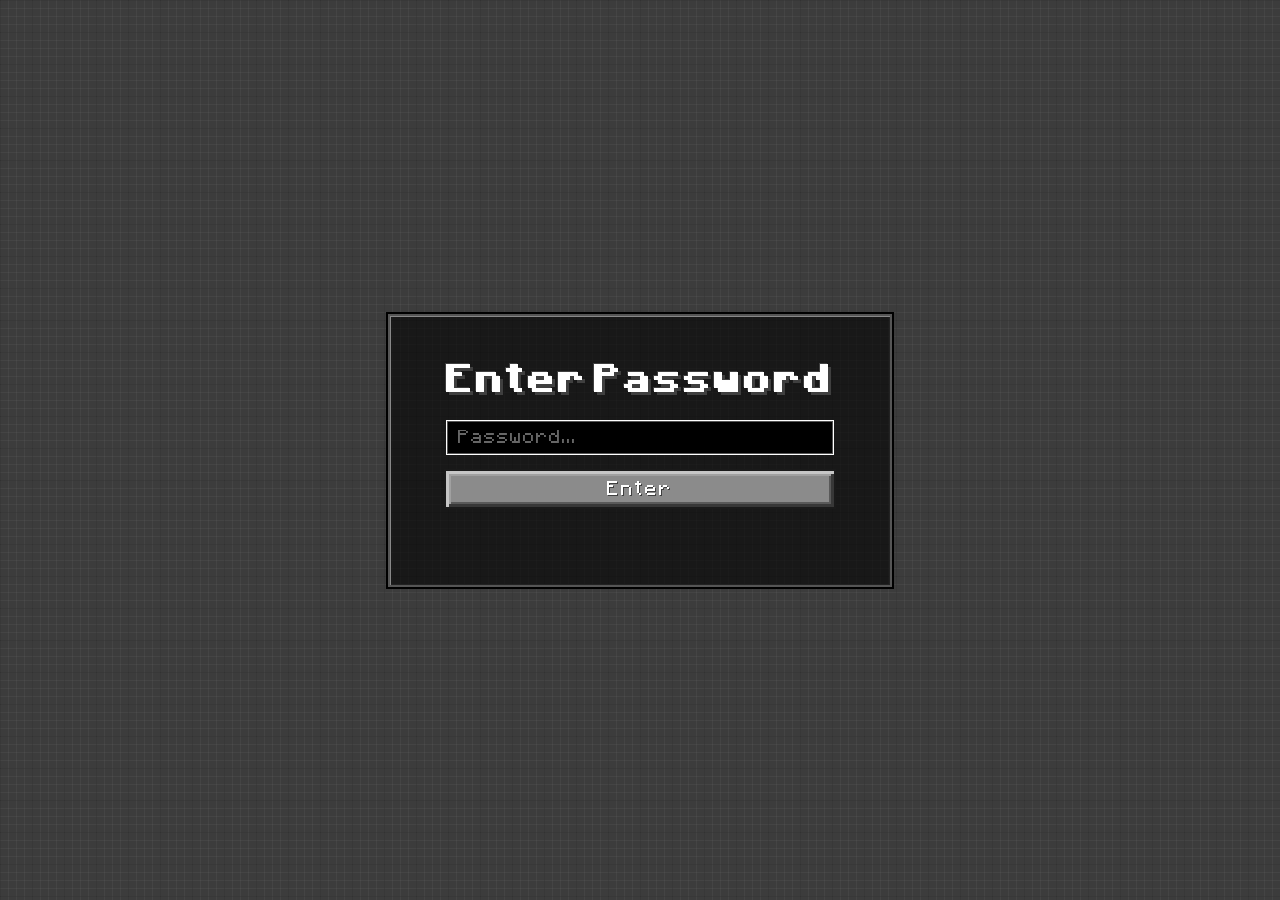
==== index.html @ 28cc02f1 "Add files via upload" ====
<!DOCTYPE html>
<html lang="en">
<head>
    <meta charset="UTF-8">
    <meta name="viewport" content="width=device-width, initial-scale=1.0">
    <title>Enter Password</title>
    <link rel="stylesheet" href="styles.css">
</head>
<body>

    <div class="container">
        <h1>Enter Password</h1>

        <div class="input-wrapper">
            <input type="password" id="passwordInput" placeholder="Password..." autocomplete="off" />
        </div>

        <button class="mc-button" id="enterBtn" onclick="checkPassword()">
            <span>Enter</span>
        </button>

        <p id="errorMsg" class="error-msg">Incorrect password. Please try again.</p>
    </div>

    <script>
        // ── Change the password here ──────────────────────────
        const CORRECT_PASSWORD = "20512";
        // ─────────────────────────────────────────────────────

        function checkPassword() {
            const input = document.getElementById("passwordInput").value;

            if (input === CORRECT_PASSWORD) {
                window.location.href = "first.html";
            } else {
                const errorMsg = document.getElementById("errorMsg");
                const inputEl  = document.getElementById("passwordInput");

                errorMsg.classList.add("visible");
                inputEl.classList.add("shake");

                // Remove shake animation so it can replay next attempt
                inputEl.addEventListener("animationend", () => {
                    inputEl.classList.remove("shake");
                }, { once: true });
            }
        }

        // Allow pressing Enter key to submit
        document.getElementById("passwordInput").addEventListener("keydown", function (e) {
            if (e.key === "Enter") checkPassword();
        });

        // Hide error when the user starts typing again
        document.getElementById("passwordInput").addEventListener("input", function () {
            document.getElementById("errorMsg").classList.remove("visible");
        });
    </script>

</body>
</html>
---- styles.css ----
/* ── Fonts ───────────────────────────────────────────────────── */
@font-face {
    font-family: "Mojang";
    src: url("fonts/Mojang-Bold.ttf") format("truetype");
    font-weight: bold;
}

@font-face {
    font-family: "Mojang";
    src: url("fonts/Mojang-Regular.ttf") format("truetype");
    font-weight: normal;
}

/* ── Reset / Base ────────────────────────────────────────────── */
*, *::before, *::after {
    margin: 0;
    padding: 0;
    box-sizing: border-box;
}

/* ════════════════════════════════════════════════════════════════
   INDEX.HTML – Password Page
   ════════════════════════════════════════════════════════════════ */

/* ── Body – Minecraft dirt/stone background ──────────────────── */
body {
    font-family: "Mojang", monospace;
    font-weight: normal;
    min-height: 100vh;
    display: flex;
    align-items: center;
    justify-content: center;

    background-color: #3c3c3c;
    background-image:
        linear-gradient(rgba(0,0,0,0.18) 1px, transparent 1px),
        linear-gradient(90deg, rgba(0,0,0,0.18) 1px, transparent 1px),
        linear-gradient(rgba(255,255,255,0.04) 1px, transparent 1px),
        linear-gradient(90deg, rgba(255,255,255,0.04) 1px, transparent 1px);
    background-size: 32px 32px, 32px 32px, 8px 8px, 8px 8px;
    image-rendering: pixelated;
}

/* ── Container – the dark GUI panel ─────────────────────────── */
.container {
    display: flex;
    flex-direction: column;
    align-items: center;
    gap: 16px;

    background-color: rgba(0, 0, 0, 0.60);
    border: 2px solid #555;
    outline: 2px solid #000;
    padding: 48px 56px;
    min-width: 380px;

    box-shadow:
        inset 1px 1px 0 #888,
        inset -1px -1px 0 #222;
}

/* ── Heading ─────────────────────────────────────────────────── */
h1 {
    font-family: "Mojang", monospace;
    font-weight: bold;
    font-size: 2rem;
    color: #ffffff;

    text-shadow:
        3px 3px 0 #3f3f3f,
        -1px -1px 0 #3f3f3f;

    letter-spacing: 1px;
    text-align: center;
    margin-bottom: 8px;
}

/* ── Password Input ──────────────────────────────────────────── */
.input-wrapper {
    width: 100%;
}

input[type="password"] {
    font-family: "Mojang", monospace;
    font-weight: normal;
    font-size: 0.95rem;
    color: #ffffff;

    width: 100%;
    padding: 10px 12px;

    background-color: #000000;
    border: none;
    outline: none;

    box-shadow:
        inset 1px 1px 0 #ffffff,
        inset -1px -1px 0 #ffffff,
        inset 2px 2px 0 #555555,
        inset -2px -2px 0 #555555;

    caret-color: #ffffff;
    letter-spacing: 1px;
}

input[type="password"]::placeholder {
    color: #666666;
}

input[type="password"]:focus {
    box-shadow:
        inset 1px 1px 0 #ffffff,
        inset -1px -1px 0 #ffffff,
        inset 2px 2px 0 #aaaaff,
        inset -2px -2px 0 #aaaaff;
}

/* ── Minecraft Button ─────────────────────────────────────────── */
.mc-button {
    font-family: "Mojang", monospace;
    font-weight: normal;
    font-size: 1rem;
    color: #ffffff;
    text-shadow: 1px 1px 0 #3f3f3f;

    width: 100%;
    padding: 10px 0;

    background-color: #8b8b8b;
    border: none;
    outline: none;
    cursor: pointer;

    box-shadow:
        0 0 0 2px #1a1a1a,
        inset  3px  3px 0 #c6c6c6,
        inset -3px -3px 0 #373737,
        inset  5px  5px 0 #a0a0a0,
        inset -5px -5px 0 #595959;

    letter-spacing: 1px;
    image-rendering: pixelated;
    transition: background-color 0.05s;

    user-select: none;
    -webkit-user-select: none;
}

.mc-button:hover {
    background-color: #9898c8;
    color: #ffffa0;
    text-shadow: 1px 1px 0 #3f3f3f;

    box-shadow:
        0 0 0 2px #1a1a1a,
        inset  3px  3px 0 #d4d4ff,
        inset -3px -3px 0 #2a2a4a,
        inset  5px  5px 0 #b8b8e8,
        inset -5px -5px 0 #4a4a7a;
}

.mc-button:active {
    background-color: #7a7a7a;

    box-shadow:
        0 0 0 2px #1a1a1a,
        inset  3px  3px 0 #373737,
        inset -3px -3px 0 #c6c6c6,
        inset  5px  5px 0 #595959,
        inset -5px -5px 0 #a0a0a0;
}

/* ── Error Message ────────────────────────────────────────────── */
.error-msg {
    font-family: "Mojang", monospace;
    font-weight: normal;
    font-size: 0.85rem;
    color: #ff5555;
    text-shadow: 1px 1px 0 #7a0000;
    text-align: center;

    opacity: 0;
    transition: opacity 0.2s;
}

.error-msg.visible {
    opacity: 1;
}

/* ── Shake animation on wrong password ───────────────────────── */
@keyframes shake {
    0%   { transform: translateX(0); }
    15%  { transform: translateX(-6px); }
    30%  { transform: translateX(6px); }
    45%  { transform: translateX(-5px); }
    60%  { transform: translateX(5px); }
    75%  { transform: translateX(-3px); }
    90%  { transform: translateX(3px); }
    100% { transform: translateX(0); }
}

.shake {
    animation: shake 0.4s ease;
}

/* ════════════════════════════════════════════════════════════════
   FIRST.HTML – Black page
   ════════════════════════════════════════════════════════════════ */

.black-page body,
body.black-page {
    background-color: #000000;
    background-image: none;
}

/* ── Hidden text – black on black ───────────────────────────── */
.hidden-text {
    font-family: "Mojang", monospace;
    font-weight: normal;
    font-size: 1.2rem;
    color: #000000;
    letter-spacing: 1px;
    text-align: center;
    user-select: none;
    -webkit-user-select: none;
}

/* ── Image ───────────────────────────────────────────────────── */
.image-wrapper img {
    display: block;
    max-width: 90vw;
    max-height: 75vh;
    object-fit: contain;
}

/* ════════════════════════════════════════════════════════════════
   GLITCH TEXT EFFECT
   Usage:  <span class="glitch" data-text="Your Text">Your Text</span>

   Variants:
     .glitch            – green  (default, classic terminal)
     .glitch.glitch-red – red
     .glitch.glitch-white – white
   ════════════════════════════════════════════════════════════════ */

.glitch {
    font-family: "Mojang", monospace;
    font-weight: bold;
    font-size: 2rem;
    color: #55ff55;                    /* Minecraft §a green */
    text-shadow: 2px 2px 0 #005500;
    position: relative;
    display: inline-block;
    letter-spacing: 2px;

    animation: glitch-skew 4s infinite linear alternate-reverse;
}

/* ── Pseudo-element shared styles ───────────────────────────── */
.glitch::before,
.glitch::after {
    content: attr(data-text);
    position: absolute;
    top: 0;
    left: 0;
    width: 100%;
    height: 100%;
    overflow: hidden;
}

/* ── Front ghost layer – cyan/blue shift ────────────────────── */
.glitch::before {
    color: #55ffff;                    /* Minecraft §b aqua */
    text-shadow: none;
    clip-path: polygon(0 0, 100% 0, 100% 35%, 0 35%);

    animation: glitch-top 3s infinite linear;
}

/* ── Back ghost layer – red/magenta shift ───────────────────── */
.glitch::after {
    color: #ff5555;                    /* Minecraft §c red */
    text-shadow: none;
    clip-path: polygon(0 65%, 100% 65%, 100% 100%, 0 100%);

    animation: glitch-bottom 3.5s infinite linear;
}

/* ── Colour variants ─────────────────────────────────────────── */
.glitch.glitch-red          { color: #ff5555; text-shadow: 2px 2px 0 #550000; }
.glitch.glitch-white        { color: #ffffff; text-shadow: 2px 2px 0 #555555; }
.glitch.glitch-yellow       { color: #ffff55; text-shadow: 2px 2px 0 #555500; }
.glitch.glitch-gold         { color: #ffaa00; text-shadow: 2px 2px 0 #553600; }

/* ── Keyframes ───────────────────────────────────────────────── */

/* Overall body skew – subtle, like the Minecraft title screen */
@keyframes glitch-skew {
    0%   { transform: skewX(0deg); }
    10%  { transform: skewX(-1deg); }
    20%  { transform: skewX(0deg); }
    70%  { transform: skewX(0deg); }
    80%  { transform: skewX(1deg); }
    90%  { transform: skewX(0deg); }
    100% { transform: skewX(0deg); }
}

/* Top slice – shifts left/right and flickers */
@keyframes glitch-top {
    0%   { transform: translate(0); opacity: 1; }
    2%   { transform: translate(-3px, 0); opacity: 0.9; }
    4%   { transform: translate(3px, 0);  opacity: 1; }
    6%   { transform: translate(0);       opacity: 1; }
    /* Long quiet period */
    60%  { transform: translate(0);       opacity: 1; }
    62%  { transform: translate(-4px, 0); opacity: 0.8; }
    64%  { transform: translate(4px, 0);  opacity: 1; }
    66%  { transform: translate(0);       opacity: 1; }
    /* Random blip near end */
    90%  { transform: translate(0);       opacity: 1; }
    91%  { transform: translate(3px, 0);  opacity: 0.7; }
    92%  { transform: translate(0);       opacity: 1; }
    100% { transform: translate(0);       opacity: 1; }
}

/* Bottom slice – shifts opposite direction to top for split effect */
@keyframes glitch-bottom {
    0%   { transform: translate(0); opacity: 1; }
    2%   { transform: translate(3px, 0);  opacity: 0.9; }
    4%   { transform: translate(-3px, 0); opacity: 1; }
    6%   { transform: translate(0);       opacity: 1; }
    /* Different timing to top so they're out of phase */
    45%  { transform: translate(0);       opacity: 1; }
    47%  { transform: translate(4px, 0);  opacity: 0.8; }
    49%  { transform: translate(-2px, 0); opacity: 1; }
    51%  { transform: translate(0);       opacity: 1; }
    85%  { transform: translate(0);       opacity: 1; }
    86%  { transform: translate(-4px, 0); opacity: 0.7; }
    87%  { transform: translate(0);       opacity: 1; }
    100% { transform: translate(0);       opacity: 1; }
}
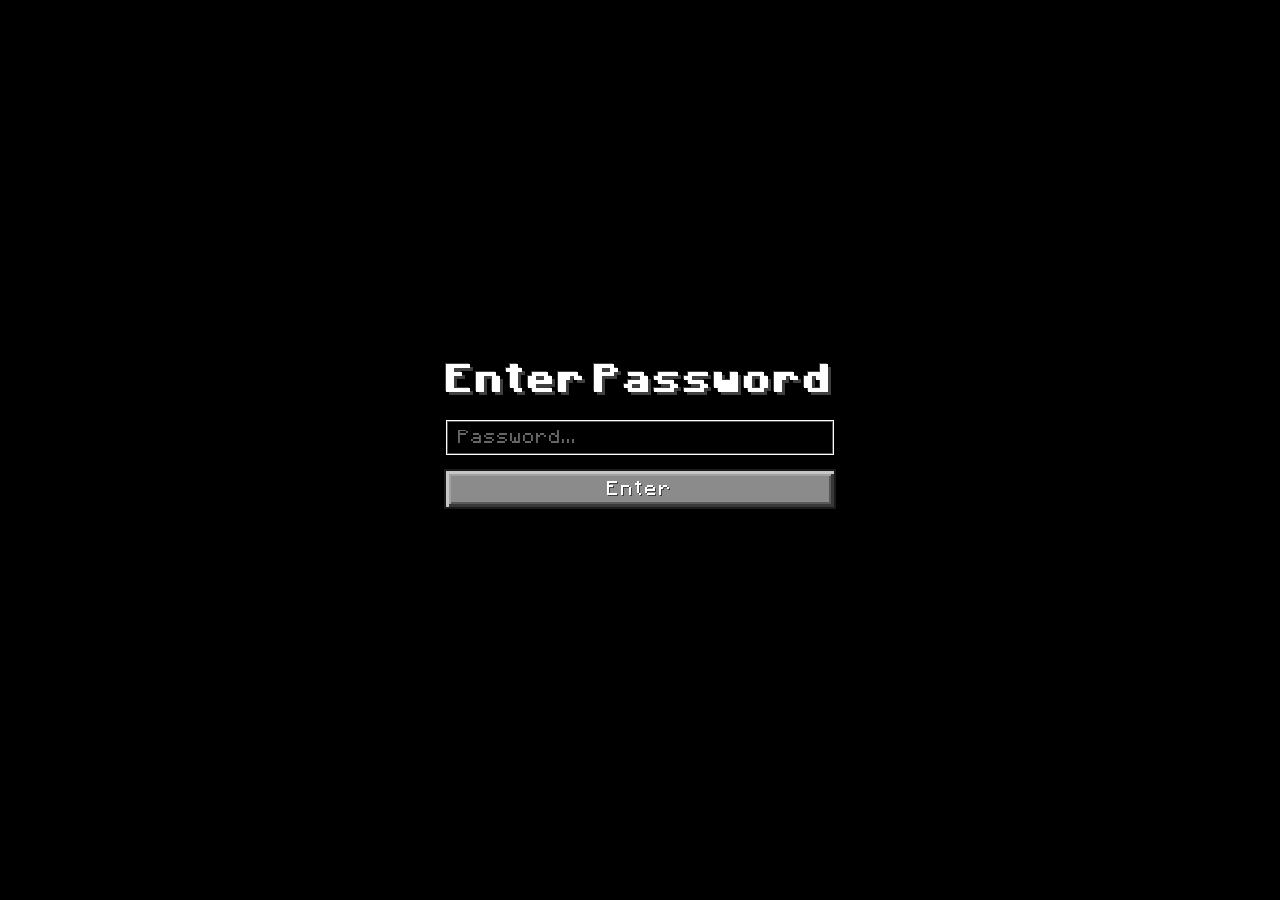
==== commit ba75503e: "Update index.html" ====
--- a/index.html
+++ b/index.html
@@ -3,7 +3,7 @@
 <head>
     <meta charset="UTF-8">
     <meta name="viewport" content="width=device-width, initial-scale=1.0">
-    <title>Enter Password</title>
+    <title>PoppyField</title>
     <link rel="stylesheet" href="styles.css">
 </head>
 <body>
@@ -58,4 +58,4 @@
     </script>
 
 </body>
-</html>+</html>
--- a/styles.css
+++ b/styles.css
@@ -31,14 +31,7 @@
     align-items: center;
     justify-content: center;
 
-    background-color: #3c3c3c;
-    background-image:
-        linear-gradient(rgba(0,0,0,0.18) 1px, transparent 1px),
-        linear-gradient(90deg, rgba(0,0,0,0.18) 1px, transparent 1px),
-        linear-gradient(rgba(255,255,255,0.04) 1px, transparent 1px),
-        linear-gradient(90deg, rgba(255,255,255,0.04) 1px, transparent 1px);
-    background-size: 32px 32px, 32px 32px, 8px 8px, 8px 8px;
-    image-rendering: pixelated;
+    background-color: #000000;
 }
 
 /* ── Container – the dark GUI panel ─────────────────────────── */
@@ -49,14 +42,14 @@
     gap: 16px;
 
     background-color: rgba(0, 0, 0, 0.60);
-    border: 2px solid #555;
-    outline: 2px solid #000;
-    padding: 48px 56px;
-    min-width: 380px;
-
-    box-shadow:
-        inset 1px 1px 0 #888,
-        inset -1px -1px 0 #222;
+    border: 0px solid #000;
+    outline: 0px solid #000;
+    padding: 0px 0px;
+    min-width: 0px;
+
+    box-shadow:
+        inset 0px 0px 0 #000,
+        inset 0px 0px 0 #000;
 }
 
 /* ── Heading ─────────────────────────────────────────────────── */
@@ -338,4 +331,4 @@
     86%  { transform: translate(-4px, 0); opacity: 0.7; }
     87%  { transform: translate(0);       opacity: 1; }
     100% { transform: translate(0);       opacity: 1; }
-}+}
